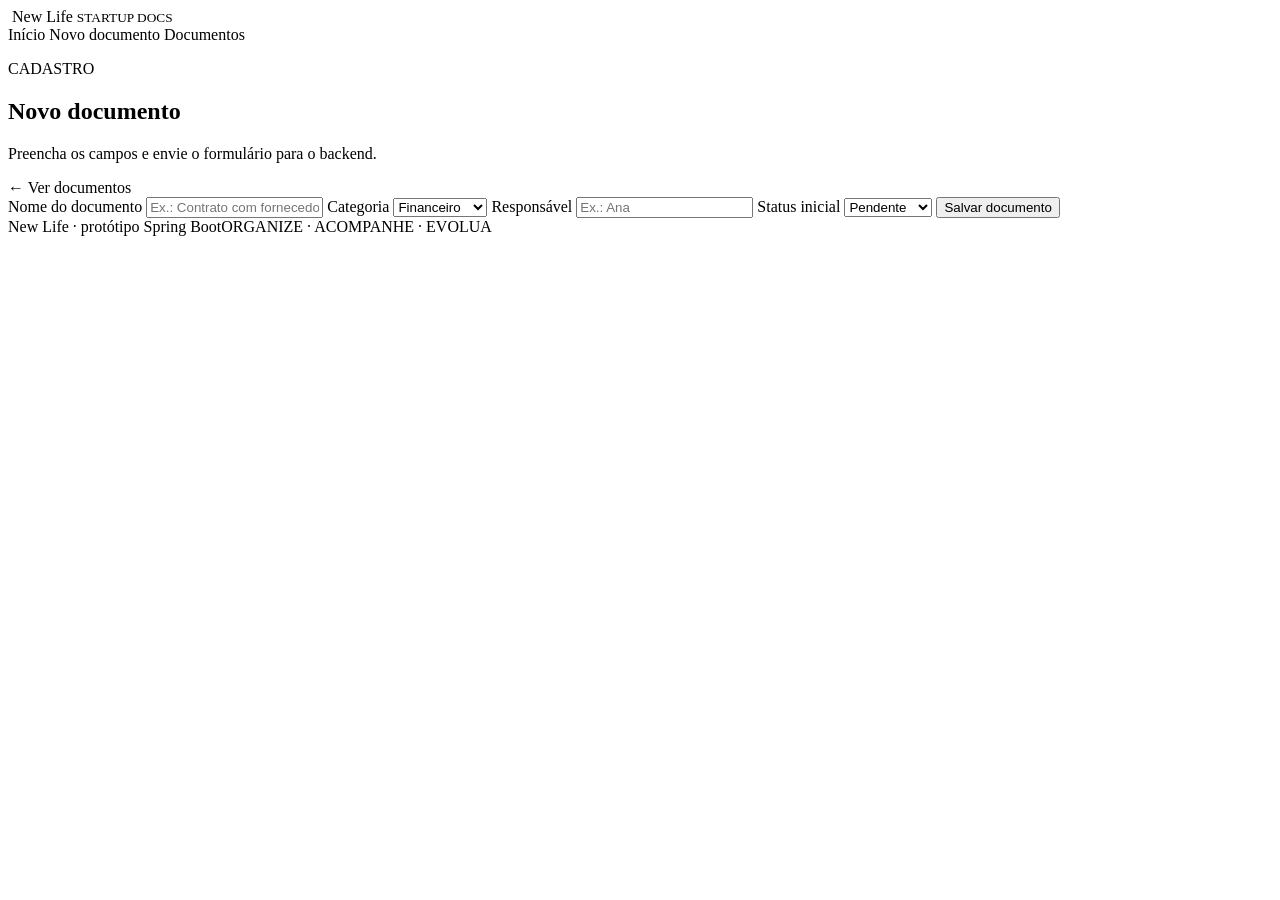
==== src/main/resources/templates/cadastro.html @ 729125ad "feat: integrar prototipo com spring boot e thymeleaf" ====
<!DOCTYPE html>
<html lang="pt-BR">

<head>
    <meta charset="UTF-8">
    <meta name="viewport" content="width=device-width, initial-scale=1.0">
    <title>New Life | Novo documento</title>
    <link rel="stylesheet" th:href="@{/css/style.css}">
</head>

<body>
    <header class="site-header">
        <div class="container header-content">
            <a class="brand" th:href="@{/}" aria-label="Ir para o início">
                <span class="brand-logo"><img th:src="@{/img/newlife-logo-dark.png}" alt=""></span>
                <span class="brand-name">New Life <small>STARTUP DOCS</small></span>
            </a>
            <nav class="main-nav" aria-label="Navegação principal">
                <a class="nav-link" th:href="@{/}">Início</a>
                <a class="nav-link active" th:href="@{/documentos/novo}">Novo documento</a>
                <a class="nav-link" th:href="@{/documentos}">Documentos</a>
            </nav>
        </div>
    </header>

    <main>
        <section class="container documents-page" aria-labelledby="formTitle">
            <div class="page-heading">
                <div>
                    <p class="section-label">CADASTRO</p>
                    <h1 id="formTitle">Novo documento</h1>
                    <p>Preencha os campos e envie o formulário para o backend.</p>
                </div>
                <a class="button secondary" th:href="@{/documentos}">← Ver documentos</a>
            </div>

            <form class="document-form" th:action="@{/documentos}" th:object="${documentoForm}" method="post">
                <label for="nome">Nome do documento</label>
                <input id="nome" type="text" th:field="*{nome}" placeholder="Ex.: Contrato com fornecedor" required>

                <label for="categoria">Categoria</label>
                <select id="categoria" th:field="*{categoria}">
                    <option value="Financeiro">Financeiro</option>
                    <option value="Legal">Legal</option>
                    <option value="Operacional">Operacional</option>
                </select>

                <label for="responsavel">Responsável</label>
                <input id="responsavel" type="text" th:field="*{responsavel}" placeholder="Ex.: Ana" required>

                <label for="status">Status inicial</label>
                <select id="status" th:field="*{status}">
                    <option value="Pendente">Pendente</option>
                    <option value="Em análise">Em análise</option>
                    <option value="Aprovado">Aprovado</option>
                </select>

                <button class="button" type="submit">Salvar documento</button>
            </form>
        </section>
    </main>

    <footer class="site-footer"><div class="container footer-content"><span>New Life · protótipo Spring Boot</span><span>ORGANIZE · ACOMPANHE · EVOLUA</span></div></footer>
</body>

</html>
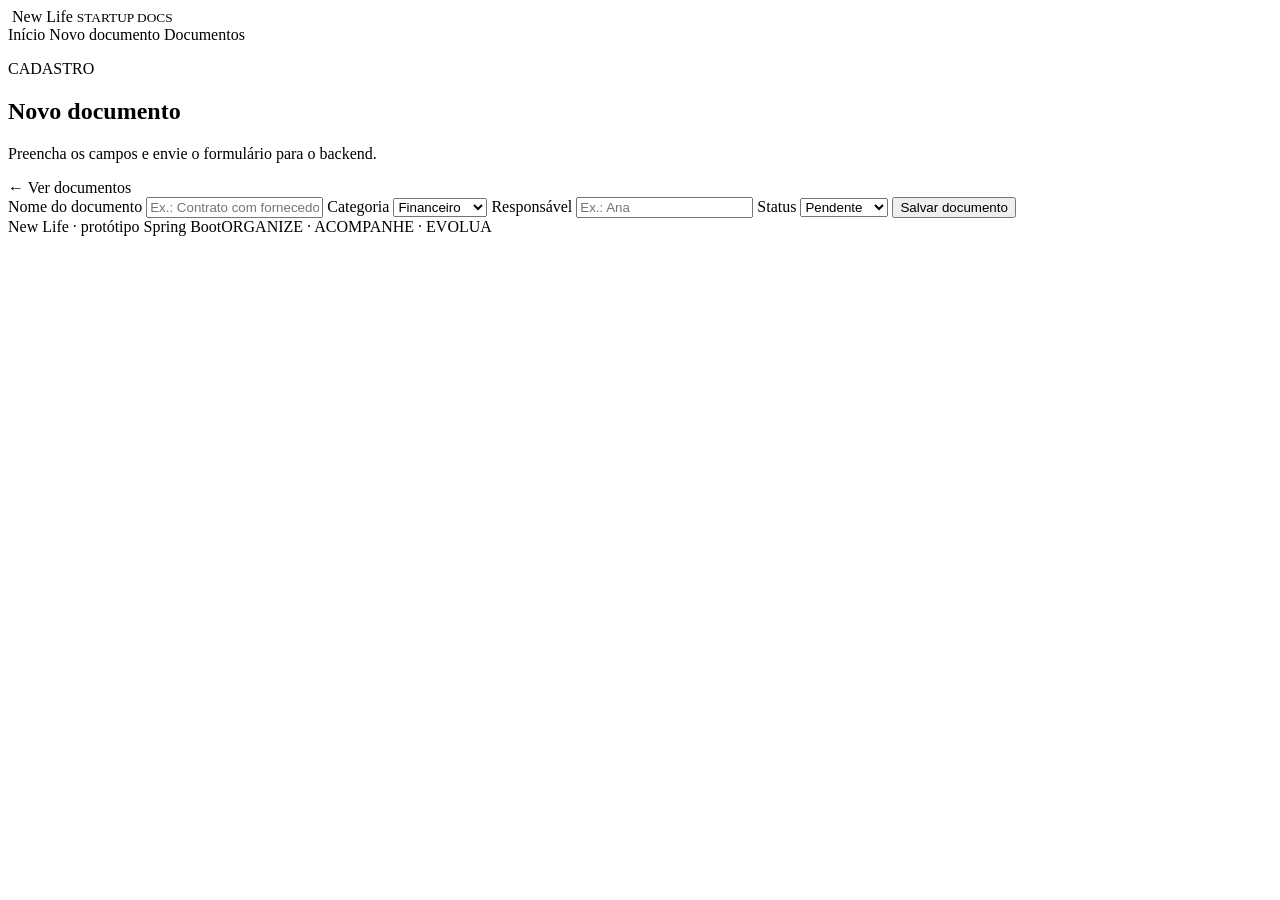
==== commit 82bda785: "feat: completa CRUD de documentos em memoria com IDs estaveis" ====
--- a/src/main/resources/templates/cadastro.html
+++ b/src/main/resources/templates/cadastro.html
@@ -4,7 +4,7 @@
 <head>
     <meta charset="UTF-8">
     <meta name="viewport" content="width=device-width, initial-scale=1.0">
-    <title>New Life | Novo documento</title>
+    <title th:text="${documentoId != null ? 'New Life | Editar documento' : 'New Life | Novo documento'}">New Life | Documento</title>
     <link rel="stylesheet" th:href="@{/css/style.css}">
 </head>
 
@@ -27,14 +27,16 @@
         <section class="container documents-page" aria-labelledby="formTitle">
             <div class="page-heading">
                 <div>
-                    <p class="section-label">CADASTRO</p>
-                    <h1 id="formTitle">Novo documento</h1>
+                    <p class="section-label" th:text="${documentoId != null ? 'EDIÇÃO' : 'CADASTRO'}">CADASTRO</p>
+                    <h1 id="formTitle" th:text="${documentoId != null ? 'Editar documento' : 'Novo documento'}">Novo documento</h1>
                     <p>Preencha os campos e envie o formulário para o backend.</p>
                 </div>
                 <a class="button secondary" th:href="@{/documentos}">← Ver documentos</a>
             </div>
 
-            <form class="document-form" th:action="@{/documentos}" th:object="${documentoForm}" method="post">
+            <form class="document-form"
+                  th:action="${documentoId != null} ? @{/documentos/{id}/editar(id=${documentoId})} : @{/documentos}"
+                  th:object="${documentoForm}" method="post">
                 <label for="nome">Nome do documento</label>
                 <input id="nome" type="text" th:field="*{nome}" placeholder="Ex.: Contrato com fornecedor" required>
 
@@ -48,14 +50,14 @@
                 <label for="responsavel">Responsável</label>
                 <input id="responsavel" type="text" th:field="*{responsavel}" placeholder="Ex.: Ana" required>
 
-                <label for="status">Status inicial</label>
+                <label for="status">Status</label>
                 <select id="status" th:field="*{status}">
                     <option value="Pendente">Pendente</option>
                     <option value="Em análise">Em análise</option>
                     <option value="Aprovado">Aprovado</option>
                 </select>
 
-                <button class="button" type="submit">Salvar documento</button>
+                <button class="button" type="submit" th:text="${documentoId != null ? 'Salvar alterações' : 'Salvar documento'}">Salvar documento</button>
             </form>
         </section>
     </main>
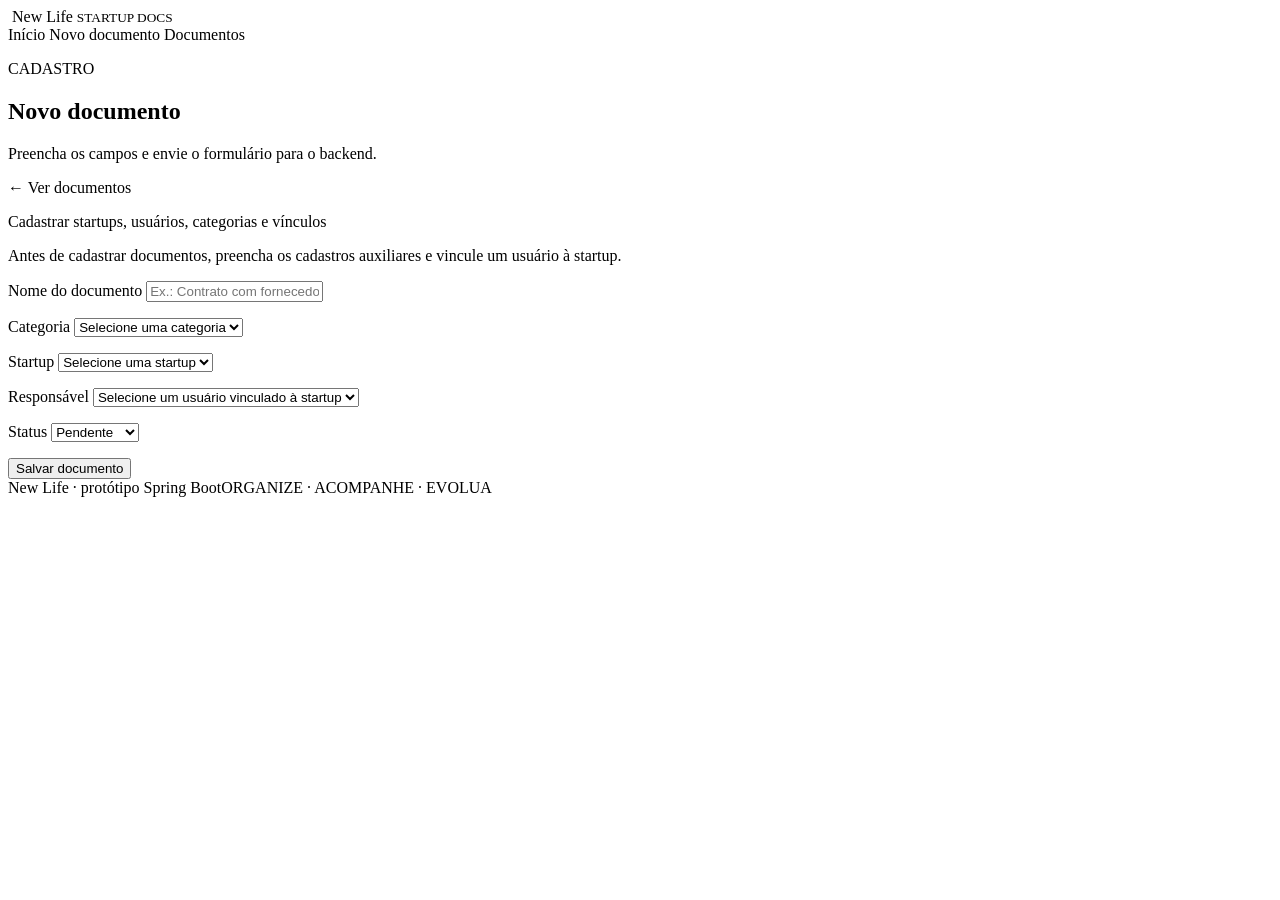
==== commit 7e330a2c: "feat: adiciona validacoes aos formularios do backend" ====
--- a/src/main/resources/templates/cadastro.html
+++ b/src/main/resources/templates/cadastro.html
@@ -34,28 +34,45 @@
                 <a class="button secondary" th:href="@{/documentos}">← Ver documentos</a>
             </div>
 
+            <p><a th:href="@{/cadastros}">Cadastrar startups, usuários, categorias e vínculos</a></p>
+            <p class="flash-message error" role="alert" th:if="${erro}" th:text="${erro}"></p>
+            <p th:if="${#lists.isEmpty(categorias) or #lists.isEmpty(startups) or #lists.isEmpty(usuarios)}">
+                Antes de cadastrar documentos, preencha os cadastros auxiliares e vincule um usuário à startup.
+            </p>
             <form class="document-form"
                   th:action="${documentoId != null} ? @{/documentos/{id}/editar(id=${documentoId})} : @{/documentos}"
                   th:object="${documentoForm}" method="post">
                 <label for="nome">Nome do documento</label>
-                <input id="nome" type="text" th:field="*{nome}" placeholder="Ex.: Contrato com fornecedor" required>
+                <input id="nome" type="text" th:field="*{nome}" th:errorclass="campo-erro" maxlength="255" placeholder="Ex.: Contrato com fornecedor" required>
+                <p class="mensagem-erro" role="alert" th:if="${#fields.hasErrors('nome')}" th:errors="*{nome}"></p>
 
                 <label for="categoria">Categoria</label>
-                <select id="categoria" th:field="*{categoria}">
-                    <option value="Financeiro">Financeiro</option>
-                    <option value="Legal">Legal</option>
-                    <option value="Operacional">Operacional</option>
+                <select id="categoria" th:field="*{categoriaId}" th:errorclass="campo-erro" required>
+                    <option value="">Selecione uma categoria</option>
+                    <option th:each="categoria : ${categorias}" th:value="${categoria.id}" th:text="${categoria.nome}"></option>
                 </select>
+                <p class="mensagem-erro" role="alert" th:if="${#fields.hasErrors('categoriaId')}" th:errors="*{categoriaId}"></p>
 
+                <label for="startup">Startup</label>
+                <select id="startup" th:field="*{startupId}" th:errorclass="campo-erro" required>
+                    <option value="">Selecione uma startup</option>
+                    <option th:each="startup : ${startups}" th:value="${startup.id}" th:text="${startup.nome}"></option>
+                </select>
+                <p class="mensagem-erro" role="alert" th:if="${#fields.hasErrors('startupId')}" th:errors="*{startupId}"></p>
                 <label for="responsavel">Responsável</label>
-                <input id="responsavel" type="text" th:field="*{responsavel}" placeholder="Ex.: Ana" required>
+                <select id="responsavel" th:field="*{responsavelId}" th:errorclass="campo-erro" required>
+                    <option value="">Selecione um usuário vinculado à startup</option>
+                    <option th:each="usuario : ${usuarios}" th:value="${usuario.id}" th:text="${usuario.nome}"></option>
+                </select>
+                <p class="mensagem-erro" role="alert" th:if="${#fields.hasErrors('responsavelId')}" th:errors="*{responsavelId}"></p>
 
                 <label for="status">Status</label>
-                <select id="status" th:field="*{status}">
+                <select id="status" th:field="*{status}" th:errorclass="campo-erro">
                     <option value="Pendente">Pendente</option>
                     <option value="Em análise">Em análise</option>
                     <option value="Aprovado">Aprovado</option>
                 </select>
+                <p class="mensagem-erro" role="alert" th:if="${#fields.hasErrors('status')}" th:errors="*{status}"></p>
 
                 <button class="button" type="submit" th:text="${documentoId != null ? 'Salvar alterações' : 'Salvar documento'}">Salvar documento</button>
             </form>
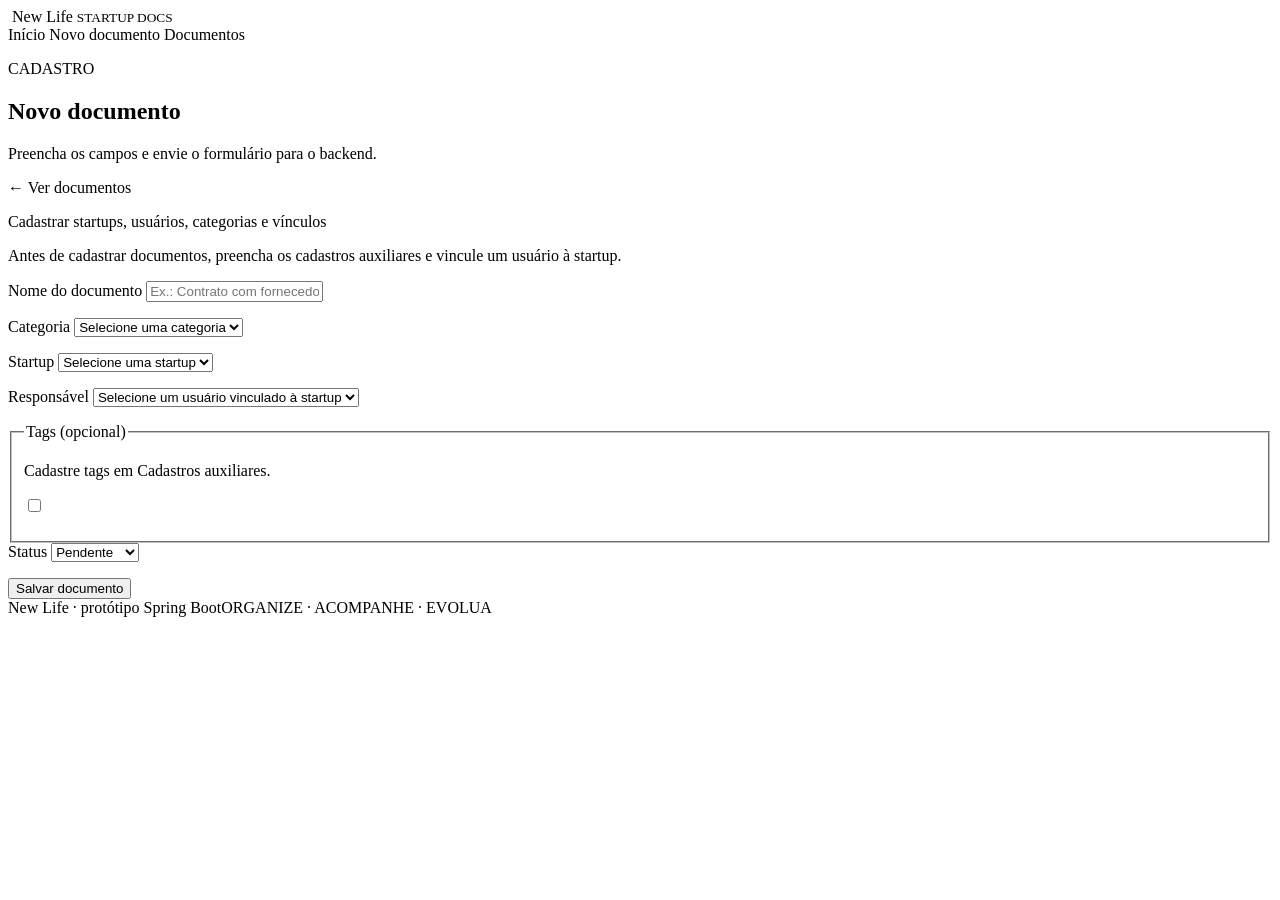
==== commit b58409d8: "feat: adiciona tags aos documentos" ====
--- a/src/main/resources/templates/cadastro.html
+++ b/src/main/resources/templates/cadastro.html
@@ -66,6 +66,16 @@
                 </select>
                 <p class="mensagem-erro" role="alert" th:if="${#fields.hasErrors('responsavelId')}" th:errors="*{responsavelId}"></p>
 
+                <fieldset>
+                    <legend>Tags (opcional)</legend>
+                    <p th:if="${#lists.isEmpty(tags)}">Cadastre tags em <a th:href="@{/cadastros}">Cadastros auxiliares</a>.</p>
+                    <label th:each="tag : ${tags}" style="display: flex; gap: 8px; align-items: center">
+                        <input type="checkbox" th:field="*{tagIds}" th:value="${tag.id}" style="width: auto">
+                        <span th:text="${tag.nome}"></span>
+                    </label>
+                    <p class="mensagem-erro" role="alert" th:if="${#fields.hasErrors('tagIds')}" th:errors="*{tagIds}"></p>
+                </fieldset>
+
                 <label for="status">Status</label>
                 <select id="status" th:field="*{status}" th:errorclass="campo-erro">
                     <option value="Pendente">Pendente</option>
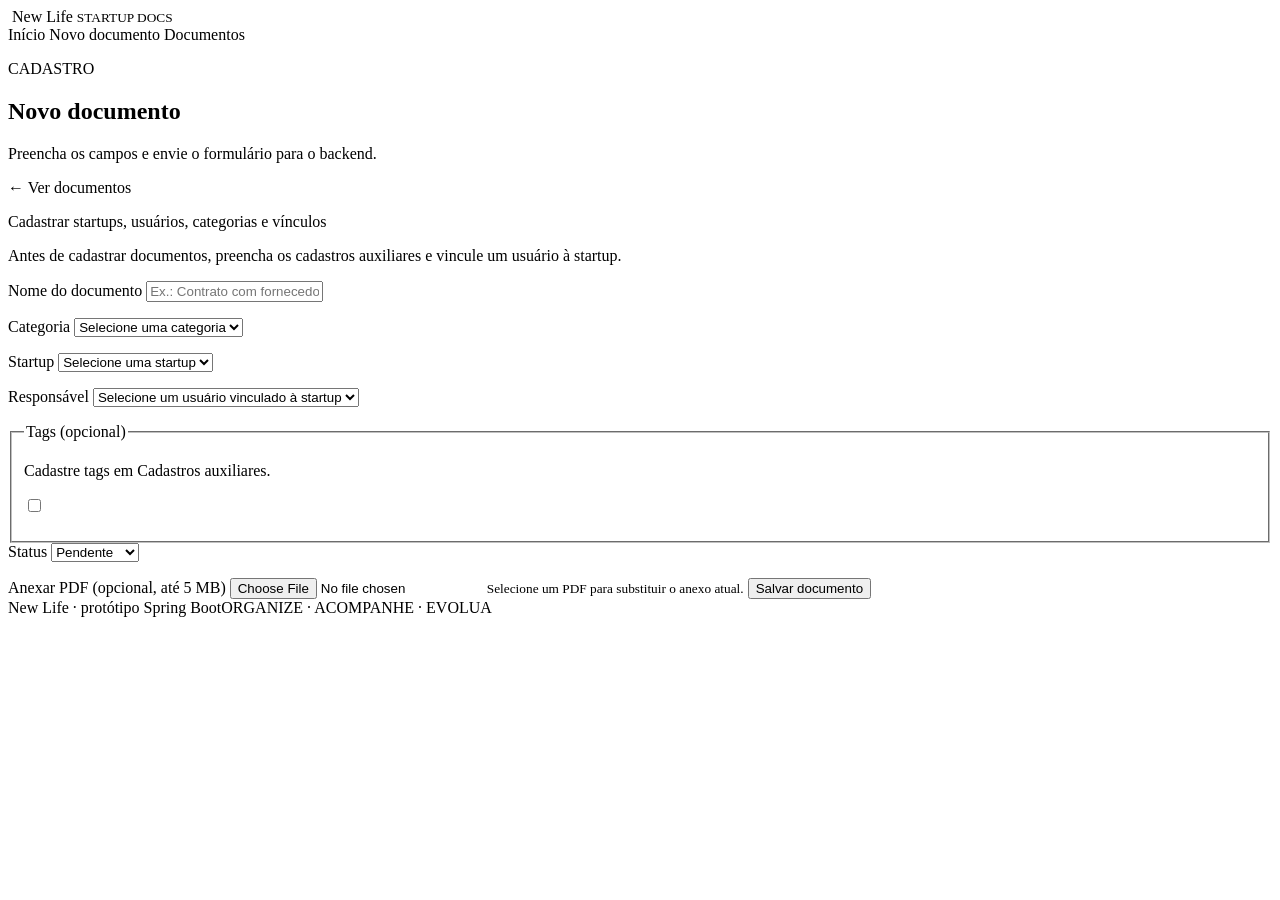
==== commit 0e57955c: "Adição de envio de documento pdf" ====
--- a/src/main/resources/templates/cadastro.html
+++ b/src/main/resources/templates/cadastro.html
@@ -39,7 +39,7 @@
             <p th:if="${#lists.isEmpty(categorias) or #lists.isEmpty(startups) or #lists.isEmpty(usuarios)}">
                 Antes de cadastrar documentos, preencha os cadastros auxiliares e vincule um usuário à startup.
             </p>
-            <form class="document-form"
+            <form class="document-form" enctype="multipart/form-data"
                   th:action="${documentoId != null} ? @{/documentos/{id}/editar(id=${documentoId})} : @{/documentos}"
                   th:object="${documentoForm}" method="post">
                 <label for="nome">Nome do documento</label>
@@ -84,6 +84,10 @@
                 </select>
                 <p class="mensagem-erro" role="alert" th:if="${#fields.hasErrors('status')}" th:errors="*{status}"></p>
 
+                <label for="arquivo">Anexar PDF (opcional, até 5 MB)</label>
+                <input id="arquivo" name="arquivo" type="file" accept=".pdf,application/pdf">
+                <small th:if="${documentoId != null}">Selecione um PDF para substituir o anexo atual.</small>
+                <small th:errors="*{arquivo}"></small>
                 <button class="button" type="submit" th:text="${documentoId != null ? 'Salvar alterações' : 'Salvar documento'}">Salvar documento</button>
             </form>
         </section>
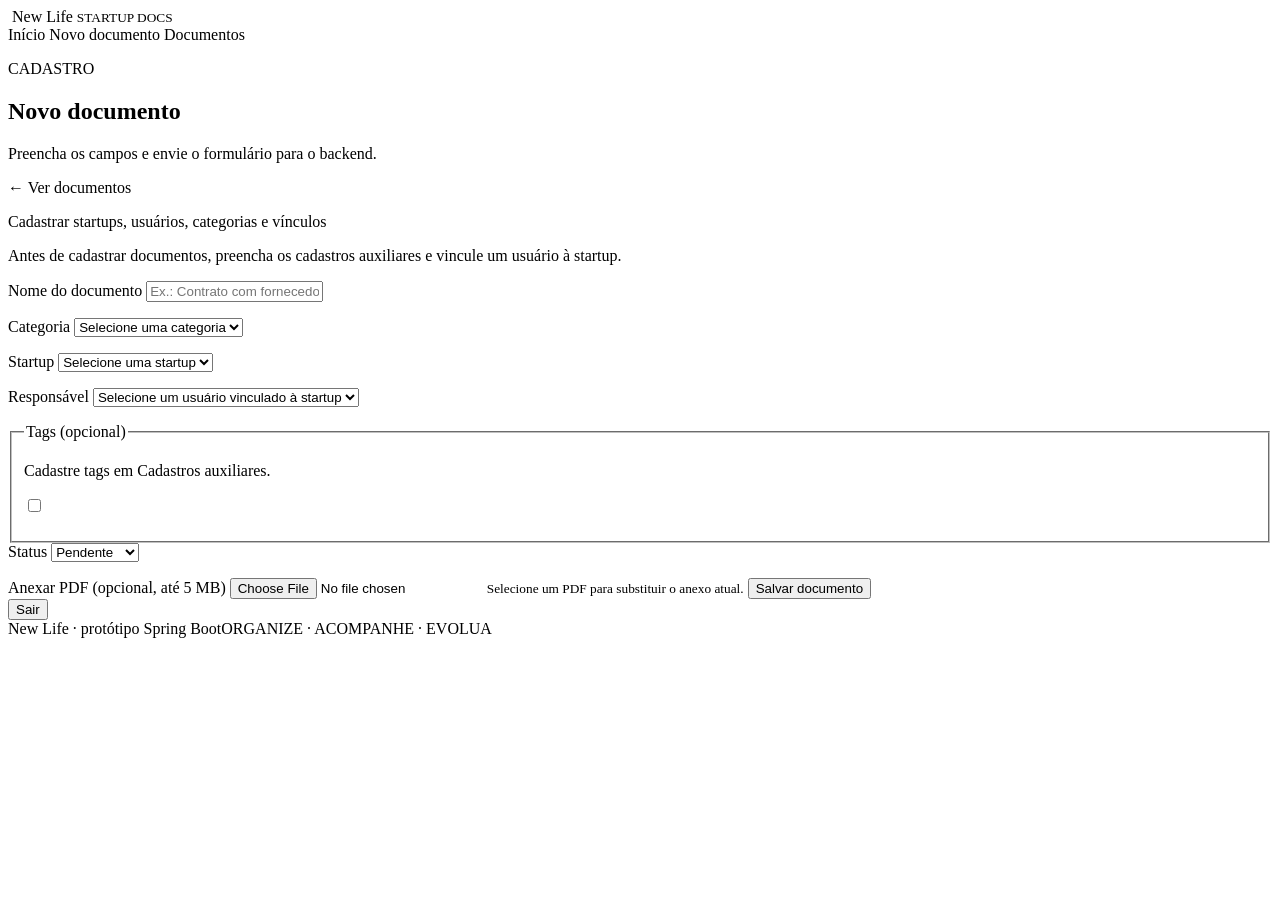
==== commit 4cc4c45e: "Implementa login, acesso por startup, autoria e busca na página inicial" ====
--- a/src/main/resources/templates/cadastro.html
+++ b/src/main/resources/templates/cadastro.html
@@ -42,6 +42,7 @@
             <form class="document-form" enctype="multipart/form-data"
                   th:action="${documentoId != null} ? @{/documentos/{id}/editar(id=${documentoId})} : @{/documentos}"
                   th:object="${documentoForm}" method="post">
+                <input type="hidden" name="_csrf" th:value="${session.csrf}">
                 <label for="nome">Nome do documento</label>
                 <input id="nome" type="text" th:field="*{nome}" th:errorclass="campo-erro" maxlength="255" placeholder="Ex.: Contrato com fornecedor" required>
                 <p class="mensagem-erro" role="alert" th:if="${#fields.hasErrors('nome')}" th:errors="*{nome}"></p>
@@ -54,7 +55,8 @@
                 <p class="mensagem-erro" role="alert" th:if="${#fields.hasErrors('categoriaId')}" th:errors="*{categoriaId}"></p>
 
                 <label for="startup">Startup</label>
-                <select id="startup" th:field="*{startupId}" th:errorclass="campo-erro" required>
+                <input th:if="${documentoId != null}" type="hidden" name="startupId" th:value="*{startupId}">
+                <select th:disabled="${documentoId != null}" id="startup" th:field="*{startupId}" th:errorclass="campo-erro" required>
                     <option value="">Selecione uma startup</option>
                     <option th:each="startup : ${startups}" th:value="${startup.id}" th:text="${startup.nome}"></option>
                 </select>
@@ -91,6 +93,8 @@
                 <button class="button" type="submit" th:text="${documentoId != null ? 'Salvar alterações' : 'Salvar documento'}">Salvar documento</button>
             </form>
         </section>
+        <form class="container" method="post" th:action="@{/logout}">
+                <input type="hidden" name="_csrf" th:value="${session.csrf}"><button class="button secondary" type="submit">Sair</button></form>
     </main>
 
     <footer class="site-footer"><div class="container footer-content"><span>New Life · protótipo Spring Boot</span><span>ORGANIZE · ACOMPANHE · EVOLUA</span></div></footer>
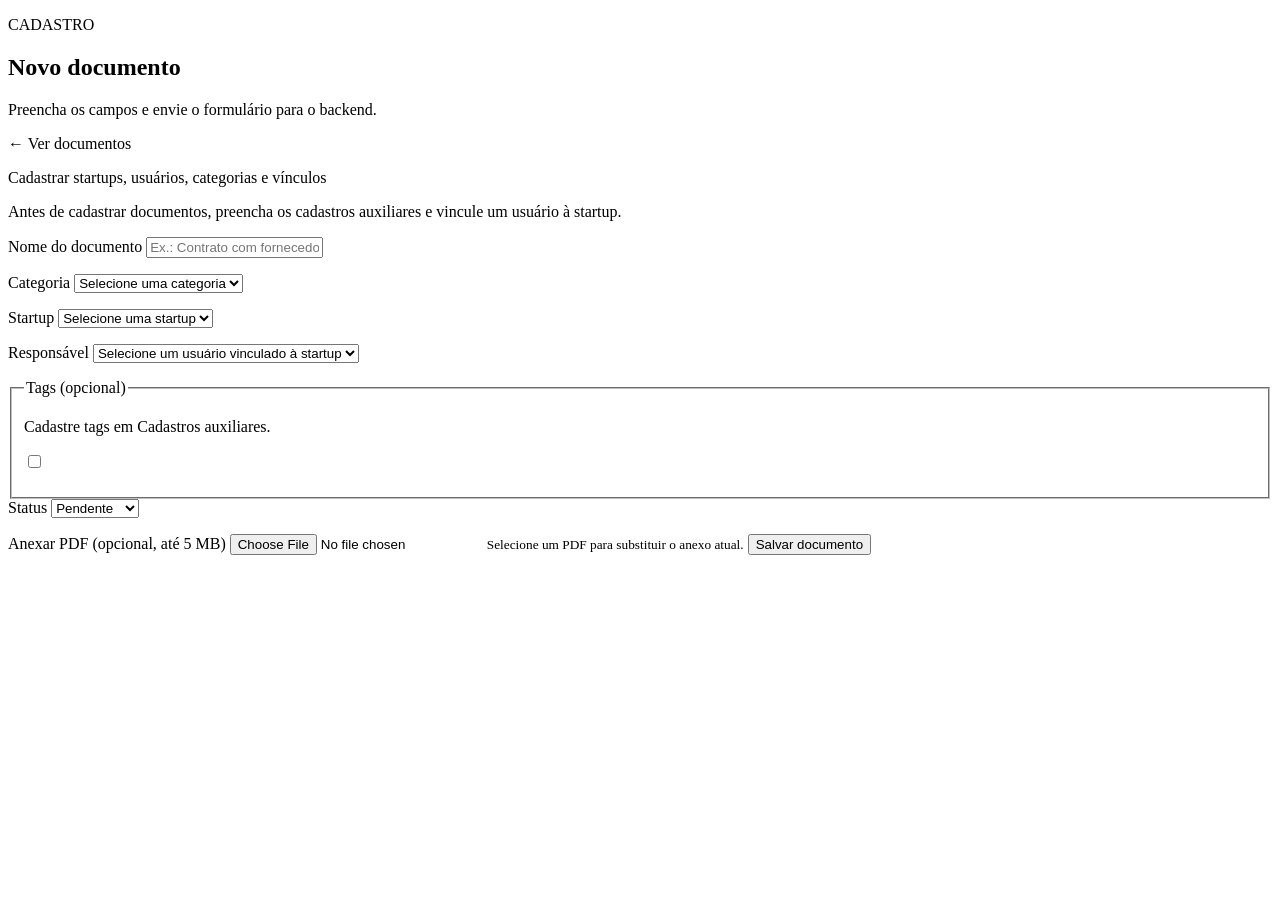
==== commit 087cc22d: "Adiciona landing page pública e reorganiza a navegação do painel" ====
--- a/src/main/resources/templates/cadastro.html
+++ b/src/main/resources/templates/cadastro.html
@@ -8,20 +8,8 @@
     <link rel="stylesheet" th:href="@{/css/style.css}">
 </head>
 
-<body>
-    <header class="site-header">
-        <div class="container header-content">
-            <a class="brand" th:href="@{/}" aria-label="Ir para o início">
-                <span class="brand-logo"><img th:src="@{/img/newlife-logo-dark.png}" alt=""></span>
-                <span class="brand-name">New Life <small>STARTUP DOCS</small></span>
-            </a>
-            <nav class="main-nav" aria-label="Navegação principal">
-                <a class="nav-link" th:href="@{/}">Início</a>
-                <a class="nav-link active" th:href="@{/documentos/novo}">Novo documento</a>
-                <a class="nav-link" th:href="@{/documentos}">Documentos</a>
-            </nav>
-        </div>
-    </header>
+<body><header th:replace="~{navegacao :: painel('documentos')}"></header>
+
 
     <main>
         <section class="container documents-page" aria-labelledby="formTitle">
@@ -93,11 +81,10 @@
                 <button class="button" type="submit" th:text="${documentoId != null ? 'Salvar alterações' : 'Salvar documento'}">Salvar documento</button>
             </form>
         </section>
-        <form class="container" method="post" th:action="@{/logout}">
-                <input type="hidden" name="_csrf" th:value="${session.csrf}"><button class="button secondary" type="submit">Sair</button></form>
+
     </main>
 
-    <footer class="site-footer"><div class="container footer-content"><span>New Life · protótipo Spring Boot</span><span>ORGANIZE · ACOMPANHE · EVOLUA</span></div></footer>
+
 </body>
 
 </html>
